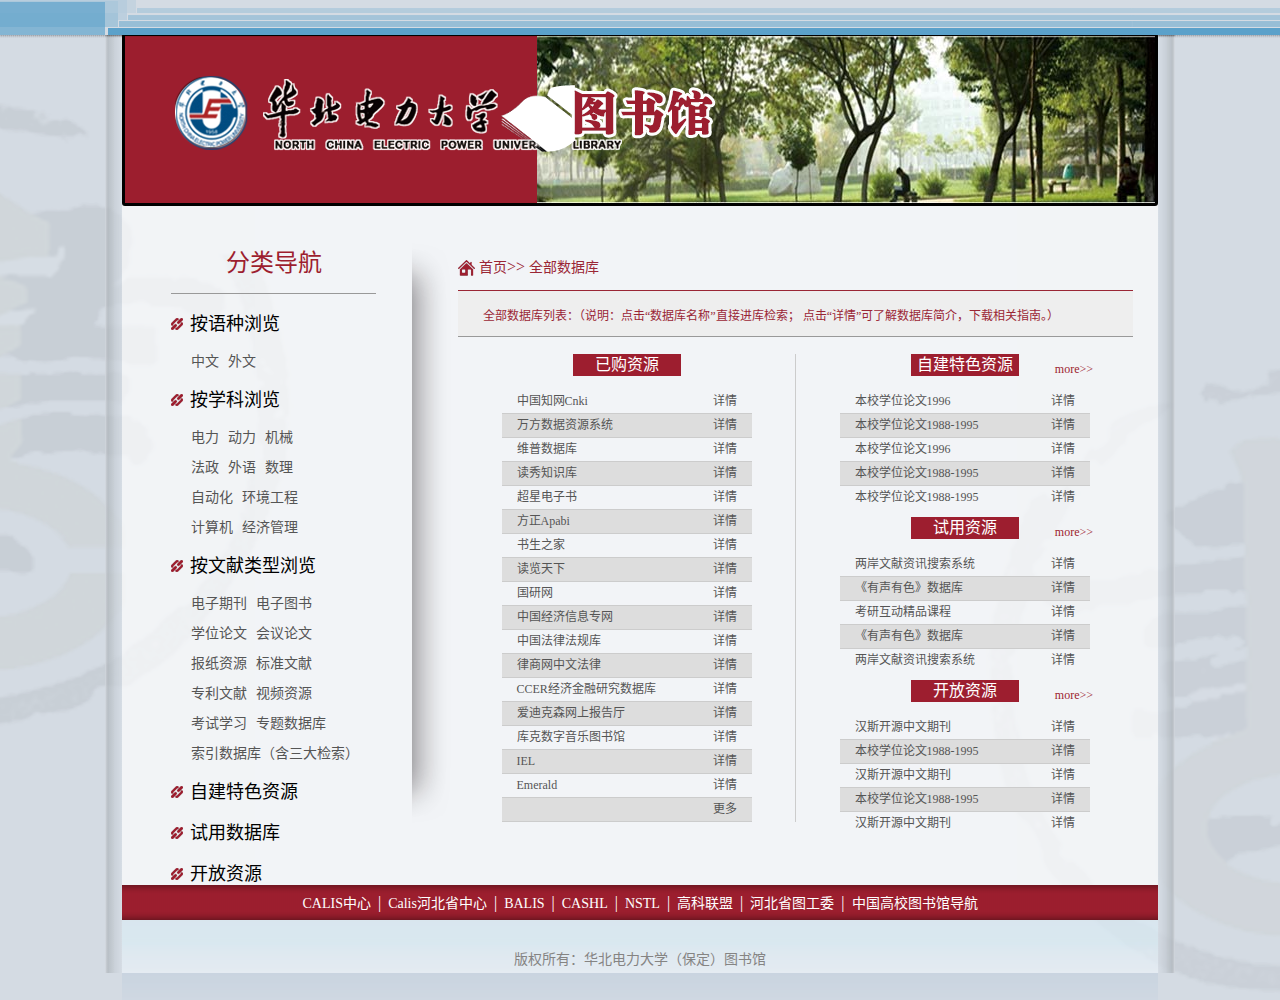
==== index.html @ 22eea9de "图书馆二级界面-数据库" ====
<!DOCTYPE html>
<html lang="zh-CN">

<head>
    <meta charset="UTF-8">
    <title>华北电力大学图书馆</title>
    <link rel="stylesheet" href="css/reset.css">
    <link rel="stylesheet" href="css/styles.css">
    <script src="js/myscript.js"></script>
</head>

<body>
    <div class="top-nav">
        <div class="top-nav-left"></div>
        <div class="top-nav-right"></div>
        <div class="top-nav-center"></div>
    </div>

    <div class="container">
        <div class="container-background">
            <div class="container-left"></div>
            <div class="container-right"></div>
        </div>
        <div class="container-body">
            <div class="header">
                <a href="javascript:void(0);">
                    <img src="img/logo.png" alt="华北电力大学图书馆">
                </a>
                <ul class="pic-tab">
                    <li style="opacity: 1;filter:alpha(opacity:100);">
                        <img src="img/1.jpg" alt="1">
                    </li>
                    <li>
                        <img src="img/2.jpg" alt="2">
                    </li>
                    <li>
                        <img src="img/3.jpg" alt="3">
                    </li>
                </ul>
            </div>
            <div class="content">
                <div class="content-sidebar">
                    <h1>分类导航</h1>
                    <ul class="first-class">
                        <li>
                            <h2><a href="javascript:void(0);">按语种浏览</a>
                            </h2>
                            <ul class="second-class">
                                <li><a href="javascript:void(0);">中文</a>
                                </li>
                                <li><a href="javascript:void(0);">外文</a>
                                </li>
                            </ul>
                        </li>
                        <li>
                            <h2><a href="javascript:void(0);">按学科浏览</a>
                            </h2>
                            <ul class="second-class">
                                <li><a href="javascript:void(0);">电力</a>
                                </li>
                                <li><a href="javascript:void(0);">动力</a>
                                </li>
                                <li><a href="javascript:void(0);">机械</a>
                                </li>
                                <br>
                                <li><a href="javascript:void(0);">法政</a>
                                </li>
                                <li><a href="javascript:void(0);">外语</a>
                                </li>
                                <li><a href="javascript:void(0);">数理</a>
                                </li>
                                <br>
                                <li><a href="javascript:void(0);">自动化</a>
                                </li>
                                <li><a href="javascript:void(0);">环境工程</a>
                                </li>
                                <br>
                                <li><a href="javascript:void(0);">计算机</a>
                                </li>
                                <li><a href="javascript:void(0);">经济管理</a>
                                </li>
                            </ul>
                        </li>
                        <li>
                            <h2><a href="javascript:void(0);">按文献类型浏览</a>
                            </h2>
                            <ul class="second-class">
                                <li><a href="javascript:void(0);">电子期刊</a>
                                </li>
                                <li><a href="javascript:void(0);">电子图书</a>
                                </li>
                                <li><a href="javascript:void(0);">学位论文</a>
                                </li>
                                <li><a href="javascript:void(0);">会议论文</a>
                                </li>
                                <li><a href="javascript:void(0);">报纸资源</a>
                                </li>
                                <li><a href="javascript:void(0);">标准文献</a>
                                </li>
                                <li><a href="javascript:void(0);">专利文献</a>
                                </li>
                                <li><a href="javascript:void(0);">视频资源</a>
                                </li>
                                <li><a href="javascript:void(0);">考试学习</a>
                                </li>
                                <li><a href="javascript:void(0);">专题数据库</a>
                                </li>
                                <li><a href="javascript:void(0);">索引数据库（含三大检索）</a>
                                </li>
                            </ul>
                        </li>
                        <li>
                            <h2><a href="javascript:void(0);">自建特色资源</a>
                            </h2>
                        </li>
                        <li>
                            <h2><a href="javascript:void(0);">试用数据库</a>
                            </h2>
                        </li>
                        <li>
                            <h2><a href="javascript:void(0);">开放资源</a>
                            </h2>
                        </li>
                    </ul>
                </div>
                <div class="content-shadow"></div>
                <div class="content-body">
                    <ul class="second-links">
                        <li>
                            <img src="img/home.png" alt="home">
                        </li>
                        <li><a href="javascript:void(0);">首页</a>
                        </li>>>
                        <li><a href="javascript:void(0);">全部数据库</a>
                        </li>
                    </ul>
                    <div class="info">
                        <p>全部数据库列表：（说明：点击“数据库名称”直接进库检索； 点击“详情”可了解数据库简介，下载相关指南。）</p>
                    </div>
                    <div class="database">
                        <div class="database-left">
                            <h1>已购资源</h1>
                            <ul>
                                <li>
                                    <a href="javascript:void(0);">
                                        <span>详情</span>中国知网Cnki</a>
                                </li>
                                <li>
                                    <a href="javascript:void(0);">
                                        <span>详情</span>万方数据资源系统</a>
                                </li>
                                <li>
                                    <a href="javascript:void(0);">
                                        <span>详情</span>维普数据库</a>
                                </li>
                                <li>
                                    <a href="javascript:void(0);">
                                        <span>详情</span>读秀知识库</a>
                                </li>
                                <li>
                                    <a href="javascript:void(0);">
                                        <span>详情</span>超星电子书</a>
                                </li>
                                <li>
                                    <a href="javascript:void(0);">
                                        <span>详情</span>方正Apabi</a>
                                </li>
                                <li>
                                    <a href="javascript:void(0);">
                                        <span>详情</span>书生之家</a>
                                </li>
                                <li>
                                    <a href="javascript:void(0);">
                                        <span>详情</span>读览天下</a>
                                </li>
                                <li>
                                    <a href="javascript:void(0);">
                                        <span>详情</span>国研网</a>
                                </li>
                                <li>
                                    <a href="javascript:void(0);">
                                        <span>详情</span>中国经济信息专网</a>
                                </li>
                                <li>
                                    <a href="javascript:void(0);">
                                        <span>详情</span>中国法律法规库</a>
                                </li>
                                <li>
                                    <a href="javascript:void(0);">
                                        <span>详情</span>律商网中文法律</a>
                                </li>
                                <li>
                                    <a href="javascript:void(0);">
                                        <span>详情</span>CCER经济金融研究数据库</a>
                                </li>
                                <li>
                                    <a href="javascript:void(0);">
                                        <span>详情</span>爱迪克森网上报告厅</a>
                                </li>
                                <li>
                                    <a href="javascript:void(0);">
                                        <span>详情</span>库克数字音乐图书馆</a>
                                </li>
                                <li>
                                    <a href="javascript:void(0);">
                                        <span>详情</span>IEL</a>
                                </li>
                                <li>
                                    <a href="javascript:void(0);">
                                        <span>详情</span>Emerald</a>
                                </li>
                                <li>
                                    <a href="javascript:void(0);">
                                        <span>更多</span>
                                    </a>
                                </li>
                            </ul>
                        </div>
                        <div class="database-right">
                            <div class="database-right-first">
                                <h1>自建特色资源</h1>
                                <a class="database-right-more" href="javascript:void(0);">more>></a>
                                <ul>
                                    <li>
                                        <a href="javascript:void(0);javascript:void(0);">
                                            <span>详情</span>本校学位论文1996</a>
                                    </li>
                                    <li>
                                        <a href="javascript:void(0);">
                                            <span>详情</span>本校学位论文1988-1995</a>
                                    </li>
                                    <li>
                                        <a href="javascript:void(0);">
                                            <span>详情</span>本校学位论文1996</a>
                                    </li>
                                    <li>
                                        <a href="javascript:void(0);">
                                            <span>详情</span>本校学位论文1988-1995</a>
                                    </li>
                                    <li>
                                        <a href="javascript:void(0);">
                                            <span>详情</span>本校学位论文1988-1995</a>
                                    </li>
                                </ul>
                            </div>
                            <div class="database-right-first">
                                <h1>试用资源</h1>
                                <a class="database-right-more" href="javascript:void(0);">more>></a>
                                <ul>
                                    <li>
                                        <a href="javascript:void(0);javascript:void(0);">
                                            <span>详情</span>两岸文献资讯搜索系统</a>
                                    </li>
                                    <li>
                                        <a href="javascript:void(0);">
                                            <span>详情</span>《有声有色》数据库</a>
                                    </li>
                                    <li>
                                        <a href="javascript:void(0);">
                                            <span>详情</span>考研互动精品课程</a>
                                    </li>
                                    <li>
                                        <a href="javascript:void(0);">
                                            <span>详情</span>《有声有色》数据库</a>
                                    </li>
                                    <li>
                                        <a href="javascript:void(0);">
                                            <span>详情</span>两岸文献资讯搜索系统</a>
                                    </li>
                                </ul>
                            </div>
                            <div class="database-right-first">
                                <h1>开放资源</h1>
                                <a class="database-right-more" href="javascript:void(0);">more>></a>
                                <ul>
                                    <li>
                                        <a href="javascript:void(0);javascript:void(0);">
                                            <span>详情</span>汉斯开源中文期刊</a>
                                    </li>
                                    <li>
                                        <a href="javascript:void(0);">
                                            <span>详情</span>本校学位论文1988-1995</a>
                                    </li>
                                    <li>
                                        <a href="javascript:void(0);">
                                            <span>详情</span>汉斯开源中文期刊</a>
                                    </li>
                                    <li>
                                        <a href="javascript:void(0);">
                                            <span>详情</span>本校学位论文1988-1995</a>
                                    </li>
                                    <li>
                                        <a href="javascript:void(0);">
                                            <span>详情</span>汉斯开源中文期刊</a>
                                    </li>
                                </ul>
                            </div>
                        </div>
                    </div>
                </div>
                <div class="clearfix"></div>
            </div>
            <div class="bottom-links">
            	<ul>
            		<li><a href="javascript:void(0);">CALIS中心</a></li> |
            		<li><a href="javascript:void(0);">Calis河北省中心</a></li> |
            		<li><a href="javascript:void(0);">BALIS</a></li> |
            		<li><a href="javascript:void(0);">CASHL</a></li> |
            		<li><a href="javascript:void(0);">NSTL</a></li> |
            		<li><a href="javascript:void(0);">高科联盟</a></li> |
            		<li><a href="javascript:void(0);">河北省图工委</a></li> |
            		<li><a href="javascript:void(0);">中国高校图书馆导航</a></li>
            	</ul>
            </div>
            <div class="footer">
            	<p>版权所有：华北电力大学（保定）图书馆</p>
            </div>
        </div>
    </div>

</body>

</html>
---- css/styles.css ----
body {
    background: #d4dbe3 url(../img/logo-book.png) 50% 100px repeat-x;
}
.top-nav {
    position: absolute;
    width: 100%;
    height: 38px;
}
.top-nav-left {
    float: left;
    width: 50%;
    height: 38px;
    background: url(../img/top-nav-left.png);
}
.top-nav-right {
    float: right;
    width: 50%;
    height: 38px;
    background: url(../img/top-nav-right.png);
}
.top-nav-center {
    position: relative;
    z-index: 1;
    width: 1070px;
    height: 38px;
    margin: 0 auto;
    background: url(../img/top-nav-center.png) no-repeat;
}
.container {
    position: relative;
    width: 1070px;
    margin: 0 auto;
    padding-top: 33px;
    text-align: center;
}
.container-background {
    position: absolute;
    z-index: -1;
    width: 1070px;
    height: 940px;
    margin: 0 auto;
    opacity: .7;
    background: #fff;
    filter: alpha(opacity: 70);
}
.container-left {
    float: left;
    width: 17px;
    height: 940px;
    background: url(../img/container-left.jpg) repeat-y;
}
.container-right {
    float: right;
    width: 17px;
    height: 940px;
    background: url(../img/container-right.jpg) repeat-y;
}
.container-body {
    width: 1036px;
    margin: 0 auto;
}
.header {
    position: relative;
    height: 167px;
    margin: 0 auto;
    border: 3px solid #000;
    border-radius: 3px;
    background: #9c1e2e;
    --moz-border-radius: 3px;
}
.header > a {
    position: absolute;
    z-index: 9999;
    top: 40px;
    left: 50px;
}
.pic-tab {
    position: relative;
    float: right;
    overflow: hidden;
    width: 618px;
    height: 167px;
}
.pic-tab li {
    position: absolute;
    overflow: hidden;
    opacity: 0;
    filter:alpha(opacity:0);
}
.content-sidebar {
    float: left;
    width: 277px;
    margin-left: 13px;
}
.content-sidebar h1 {
    font-family: '微软雅黑';
    font-size: 24px;
    margin-top: 37px;
    color: #9d1e2f;
}
.first-class {
    width: 205px;
    margin: 15px auto 0;
    text-align: left;
    border-top: 1px solid #999;
}
.first-class > li {
    margin-top: 15px;
}
.first-class li h2 {
    display: inline-block;
}
.first-class li h2 a {
    font-family: '黑体';
    font-size: 18px;
    padding-left: 19px;
    text-decoration: none;
    color: #000;
    background: url(../img/first-class-list.png) 0 50% no-repeat;
}
.first-class li h2 a:hover {
    text-decoration: underline;
}
.first-class-active {
    font-weight: bold;
}
.second-class {
    margin-top: 5px;
    padding-left: 20px;
}
.second-class li {
    display: inline-block;
    margin-top: 10px;
    margin-right: 5px;
}
/*.second-class-active{
    font-weight: bold;
    color: #9d1e2f;
}*/

.second-class li a {
    font-family: '宋体';
    font-size: 14px;
    text-decoration: none;
    color: #555;
}
.second-class li a:hover {
    color: #9d1e2f;
}
.content-shadow {
    float: left;
    width: 45px;
    height: 650px;
    background: url(../img/content-shadow.png);
}
.content-body {
    float: right;
    width: 700px;
    height: 650px;
    text-align: left;
}
.second-links {
    margin-top: 50px;
    color: #9a2635;
}
.second-links li {
    display: inline-block;
}
.second-links li img {
    vertical-align: bottom;
}
.second-links li a {
    font-family: '宋体';
    font-size: 14px;
    text-decoration: none;
    color: #9a2635;
}
.second-links li a:hover {
    text-decoration: underline;
}
.info {
    width: 675px;
    height: 45px;
    margin-top: 14px;
    margin-bottom: 17px;
    border-top: 1px solid #9a2635;
    border-bottom: 1px solid #999;
    background: #eee;
}
.info p {
    font-family: '宋体';
    font-size: 12px;
    margin: 15px 25px;
    color: #9a2635;
}
.database-right, .database-left {
    float: left;
    width: 337px;
    text-align: center;
}
.database-left {
    border-right: 1px solid #ccc;
}
.database-right h1, .database-left h1 {
    font-family: '黑体';
    font-size: 16px;
    line-height: 22px;
    width: 108px;
    height: 22px;
    margin: 0 auto 14px;
    color: #fff;
    background: #9d1e2f;
}
.database-right ul, .database-left ul {
    width: 250px;
    margin: 0 auto;
}
.database-right ul li, .database-left ul li {
    padding: 0 15px;
    height: 23px;
    text-align: left;
}
.database-right ul li a, .database-left ul li a {
    line-height: 23px;
    font-family: '宋体';
    font-size: 12px;
    text-decoration: none;
    color: #555;
}
.database-right ul li a:hover, .database-left ul li a:hover {
    color: #9d1e2f;
}
.database-right ul li a span, .database-left ul li a span {
    float: right;
}
.database-right-first {
    position: relative;
    margin-bottom: 8px;
}
.database-right-more {
    font-family: '宋体';
    font-size: 12px;
    position: absolute;
    top: 8px;
    right: 40px;
    text-decoration: none;
    color: #9d1e2f;
}
.database-right-more:hover {
    text-decoration: underline;
}
.bottom-links {
    position: relative;
    background: url(../img/bottom-links.png) repeat-x;
    height: 35px;
}
.bottom-links ul {
    color: #fff
}
.bottom-links ul li {
    display: inline-block;
    line-height: 35px;
    padding: 0 3px;
}
.bottom-links ul li a {
    font-family: '宋体';
    font-size: 14px;
    color: #fff;
    text-decoration: none;
}
.bottom-links ul li a:hover {
    text-decoration: underline;
}
.footer {
    height: 80px;
    background: url(../img/footer.png) repeat-x;
}
.footer p {
    font-family: '黑体';
    font-size: 14px;
    color: #858483;
    line-height: 80px;
}
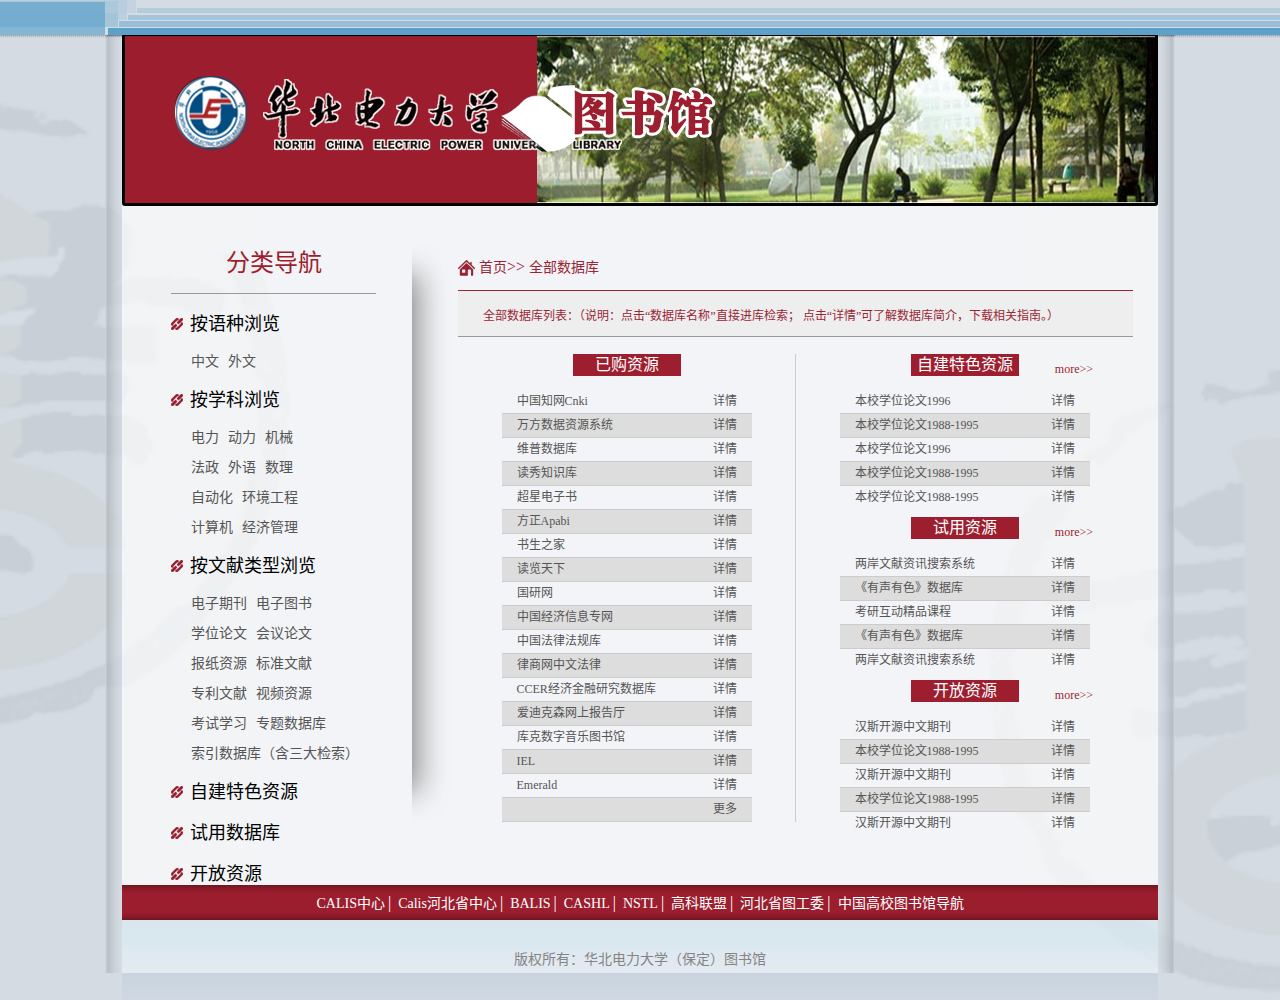
==== commit 2d47da24: "修改了js代码" ====
--- a/index.html
+++ b/index.html
@@ -301,23 +301,36 @@
                 <div class="clearfix"></div>
             </div>
             <div class="bottom-links">
-            	<ul>
-            		<li><a href="javascript:void(0);">CALIS中心</a></li> |
-            		<li><a href="javascript:void(0);">Calis河北省中心</a></li> |
-            		<li><a href="javascript:void(0);">BALIS</a></li> |
-            		<li><a href="javascript:void(0);">CASHL</a></li> |
-            		<li><a href="javascript:void(0);">NSTL</a></li> |
-            		<li><a href="javascript:void(0);">高科联盟</a></li> |
-            		<li><a href="javascript:void(0);">河北省图工委</a></li> |
-            		<li><a href="javascript:void(0);">中国高校图书馆导航</a></li>
-            	</ul>
+                <ul>
+                    <li><a href="javascript:void(0);">CALIS中心</a>
+                    </li>|
+                    <li><a href="javascript:void(0);">Calis河北省中心</a>
+                    </li>|
+                    <li><a href="javascript:void(0);">BALIS</a>
+                    </li>|
+                    <li><a href="javascript:void(0);">CASHL</a>
+                    </li>|
+                    <li><a href="javascript:void(0);">NSTL</a>
+                    </li>|
+                    <li><a href="javascript:void(0);">高科联盟</a>
+                    </li>|
+                    <li><a href="javascript:void(0);">河北省图工委</a>
+                    </li>|
+                    <li><a href="javascript:void(0);">中国高校图书馆导航</a>
+                    </li>
+                </ul>
             </div>
             <div class="footer">
-            	<p>版权所有：华北电力大学（保定）图书馆</p>
+                <p>版权所有：华北电力大学（保定）图书馆</p>
             </div>
         </div>
     </div>
-
 </body>
+<script type="text/javascript">
+zebra();
+firstClassClick();
+secondClassClick();
+picChange();
+</script>
 
 </html>
